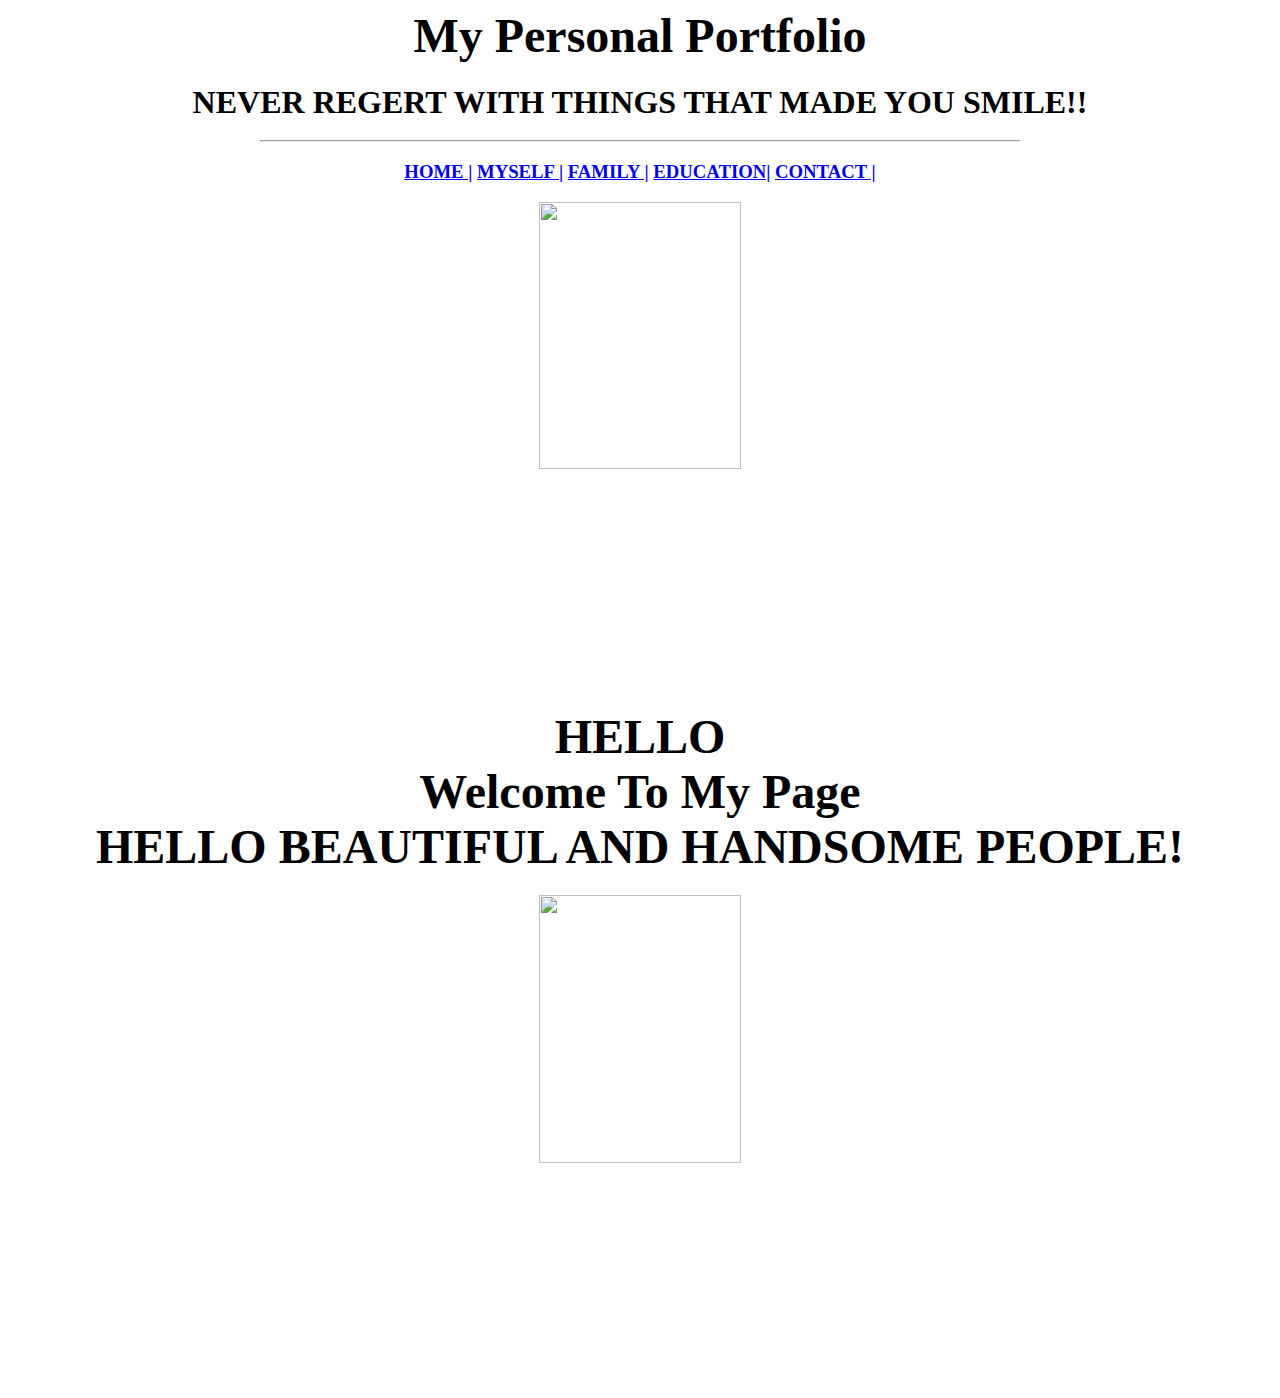
==== index.html @ 6b5bf8a1 "Create index.html" ====
<html>

	<head>
		<title>index</title>
</head>
<body>
<center> <H1> <FONT SIZE="+18" COLOR="#000000" FACE="GOUDY STOUT">My Personal Portfolio</font> </H1> </center>
<center> <H3> <b> <FONT SIZE="6" COLOR="#000000" FACE="Ink Free"> NEVER REGERT WITH THINGS THAT MADE YOU SMILE!! </font> </b> </H3> </center>
<HR WIDTH="60%">

<center>

<h3>
<a href="index.html"> HOME |</a>
<a href="myself.html"> MYSELF |</a>
<a href="family.html"> FAMILY |</a>
<a href="education.html"> EDUCATION|</a>
<a href="contact.html"> CONTACT |</a>
</h3>

<p>
<center> 
<img src="images/love.gif" Width="40%" height="55%">
</center>
</p>


<CENTER> 
<H4> <font size="10" color="#00000" face="Monaco" > HELLO <br> Welcome To My Page <br> HELLO BEAUTIFUL AND HANDSOME PEOPLE! </font> </h4> </P>
</center>

<p>
<center> 
<img src="images/hello.gif" Width="40%" height="55%">
</center>
</p>

</BODY
</HTML>
<BODY BACKGROUND="images/blue.gif">
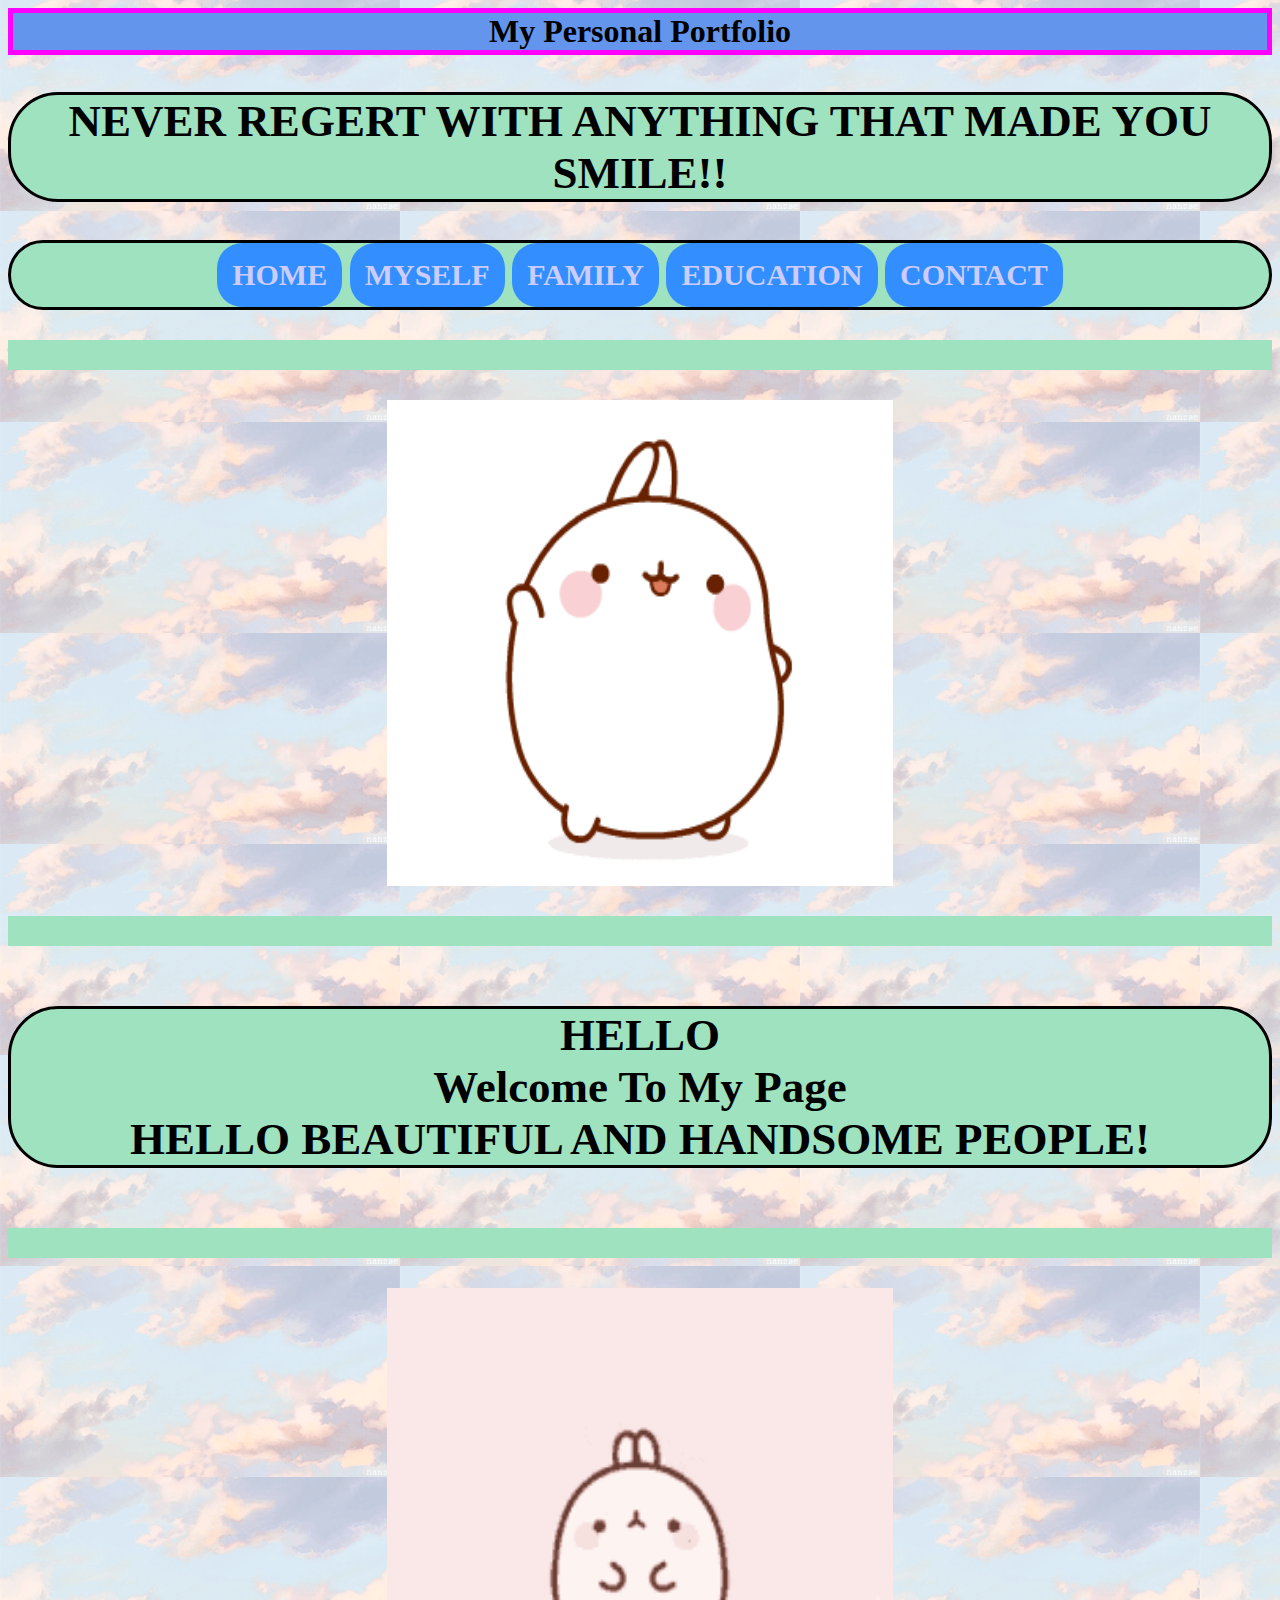
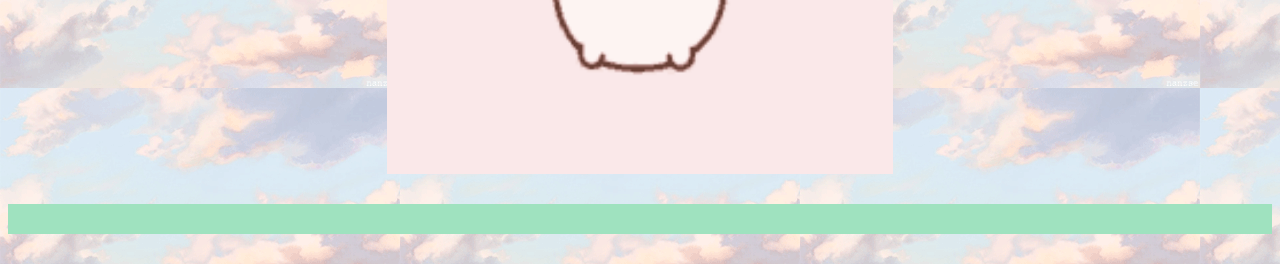
==== commit e4ee4c71: "Update index.html" ====
--- a/index.html
+++ b/index.html
@@ -1,22 +1,34 @@
 <html>
 
 	<head>
-		<title>index</title>
+		<title>MY HOMEPAGE</title>
+		<link rel="stylesheet" href="style.css">
 </head>
+
 <body>
-<center> <H1> <FONT SIZE="+18" COLOR="#000000" FACE="GOUDY STOUT">My Personal Portfolio</font> </H1> </center>
-<center> <H3> <b> <FONT SIZE="6" COLOR="#000000" FACE="Ink Free"> NEVER REGERT WITH THINGS THAT MADE YOU SMILE!! </font> </b> </H3> </center>
-<HR WIDTH="60%">
+<center> <H1> My Personal Portfolio </center> </H1>
+<center> <H2> <b> NEVER REGERT WITH ANYTHING THAT MADE YOU SMILE!! </center> </H2> </b>
 
 <center>
 
 <h3>
-<a href="index.html"> HOME |</a>
-<a href="myself.html"> MYSELF |</a>
-<a href="family.html"> FAMILY |</a>
-<a href="education.html"> EDUCATION|</a>
-<a href="contact.html"> CONTACT |</a>
+<a href="index.html"> HOME </a>
+<a href="myself.html"> MYSELF </a>
+<a href="family.html"> FAMILY </a>
+<a href="education.html"> EDUCATION</a>
+<a href="contact.html"> CONTACT </a>
 </h3>
+
+<p>
+<center> 
+<img src="images/hello.gif" Width="40%" height="55%">
+</center>
+</p>
+
+
+<CENTER> 
+<H4> HELLO <br> Welcome To My Page <br> HELLO BEAUTIFUL AND HANDSOME PEOPLE! </H4>
+</center>
 
 <p>
 <center> 
@@ -24,17 +36,5 @@
 </center>
 </p>
 
-
-<CENTER> 
-<H4> <font size="10" color="#00000" face="Monaco" > HELLO <br> Welcome To My Page <br> HELLO BEAUTIFUL AND HANDSOME PEOPLE! </font> </h4> </P>
-</center>
-
-<p>
-<center> 
-<img src="images/hello.gif" Width="40%" height="55%">
-</center>
-</p>
-
 </BODY
-</HTML>
-<BODY BACKGROUND="images/blue.gif">+</HTML>--- a/style.css
+++ b/style.css
@@ -0,0 +1,81 @@
+body
+{
+	background-image: url("images/blue.gif");
+}
+
+h1 
+{
+	color: #000000;
+	text-align: center;
+	border: 5px solid #FF00FF;
+	background-color: #6495ED;
+	border-radius: 20px
+	font-size: 45px;
+	width: 7000px
+	padding: 0px;
+	font-family: 'CASTELLAR', cursive;
+}
+
+h2
+{
+	background-color: #9FE2BF; 
+	color: #000000;
+	text-align: center;
+	font-family: 'LUCIDA CALLIGRAPHY', cursive;
+	font-size: 45px;
+	border:solid;
+	border-color: black;
+	border-radius: 50px;
+}
+
+h3
+{
+	background-color: #9FE2BF; 
+	color: #000000;
+	text-align: center;
+	font-family: 'LUCIDA CALLIGRAPHY', cursive;
+	font-size: 30px;
+	border:solid;
+	border-color: black;
+	border-radius: 40px;
+}
+
+h4 
+{
+	background-color: #9FE2BF; 
+	color: #000000;
+	text-align: center;
+	font-family: 'LUCIDA CALLIGRAPHY', cursive;
+	font-size: 45px;
+	border:solid;
+	border-color: black;
+	border-radius: 50px;
+}
+
+p
+{
+	background-color: #9FE2BF;
+	font-size: 30px;
+	text-align: center;
+	color: #000000;
+	font-family: 'Lucida Bright', cursive;
+	padding: 15px;
+}
+
+
+a:link, a:visited
+	{
+		background-color: #338FFF;
+		color: #CCCCFF;
+		text-align: center;
+		text-decoration: none;
+		display: inline-block;
+		border-radius: 25px;
+		padding: 15px;
+	}
+
+a:hover, a:active
+	{
+		background-color: #75BDE3;
+		color: #7590E3;
+	}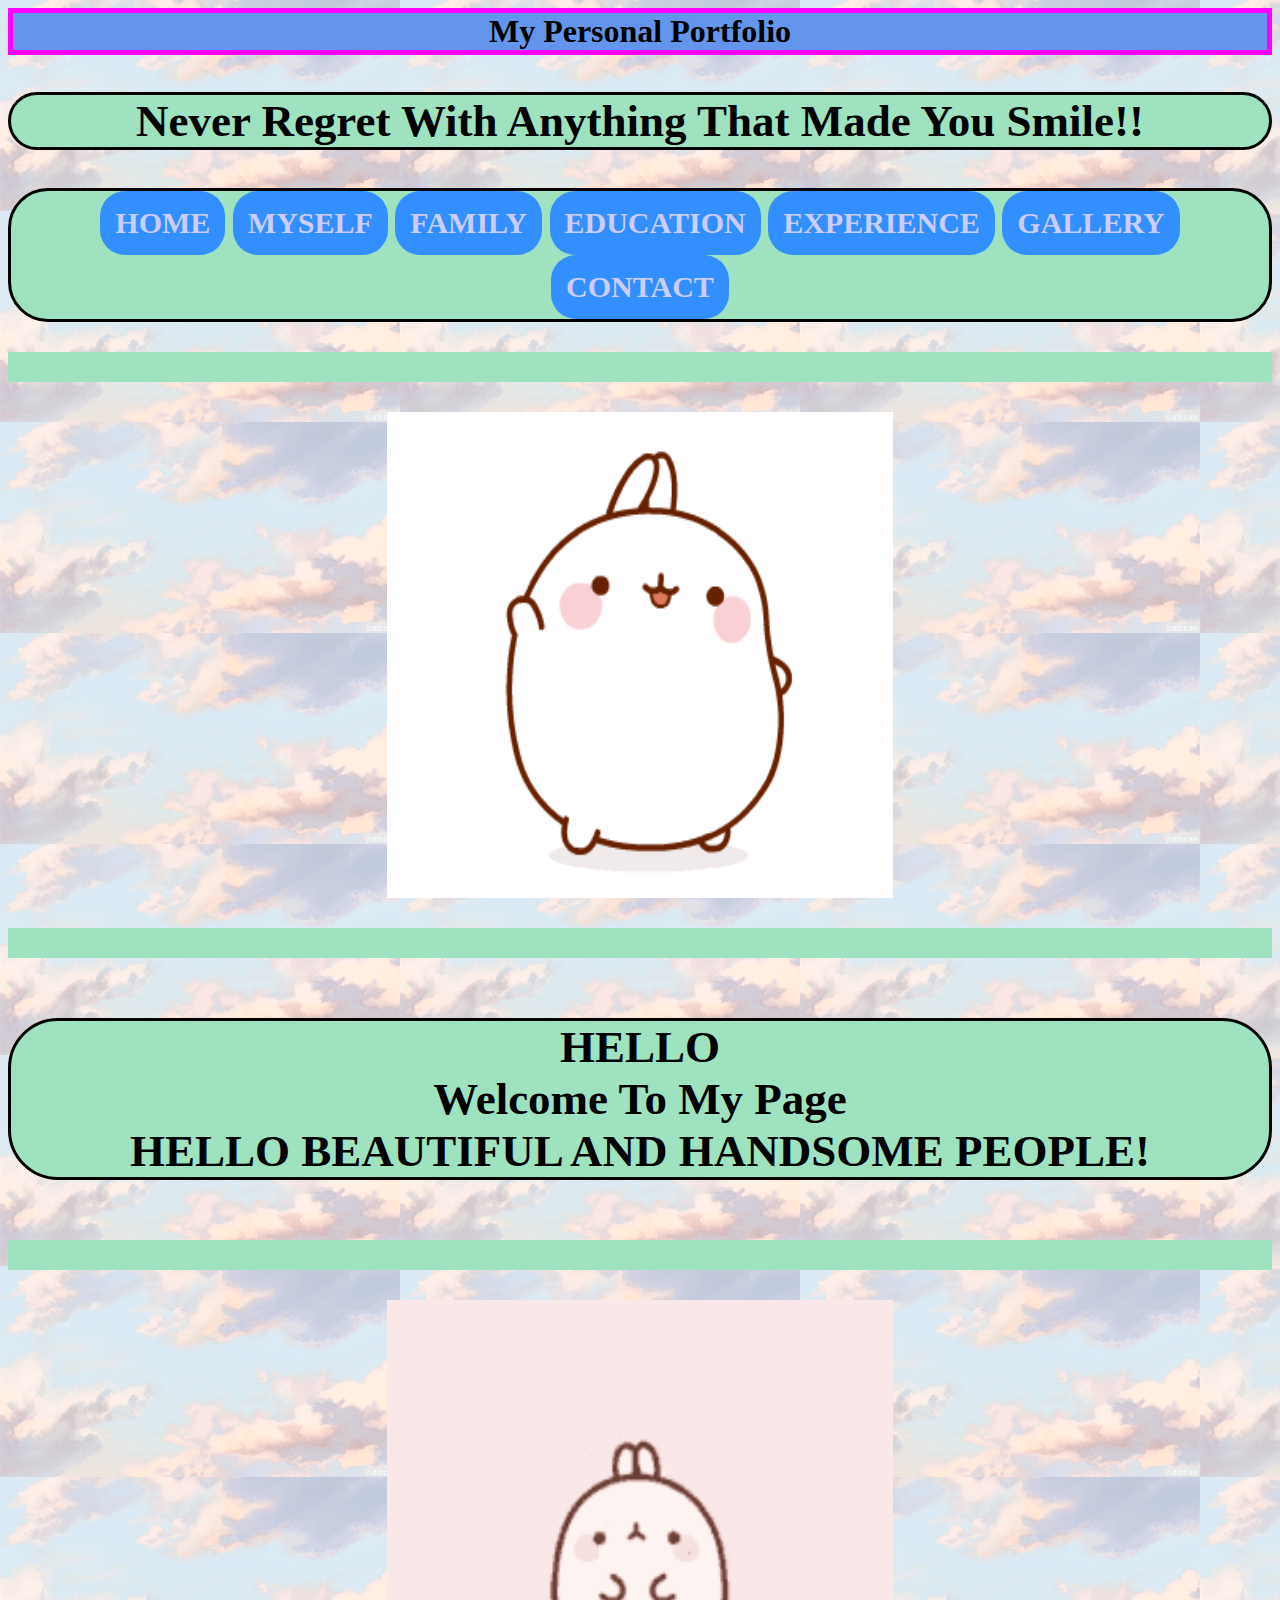
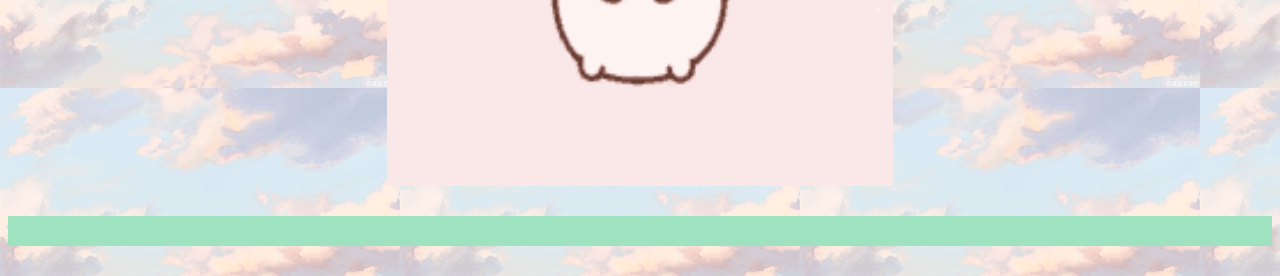
==== commit 83df521a: "Update index.html" ====
--- a/index.html
+++ b/index.html
@@ -7,7 +7,7 @@
 
 <body>
 <center> <H1> My Personal Portfolio </center> </H1>
-<center> <H2> <b> NEVER REGERT WITH ANYTHING THAT MADE YOU SMILE!! </center> </H2> </b>
+<center> <H2> <b> Never Regret With Anything That Made You Smile!!  </center> </H2> </b>
 
 <center>
 
@@ -16,6 +16,8 @@
 <a href="myself.html"> MYSELF </a>
 <a href="family.html"> FAMILY </a>
 <a href="education.html"> EDUCATION</a>
+<a href="experience.html"> EXPERIENCE </a>
+<a href="gallery.html"> GALLERY </a>
 <a href="contact.html"> CONTACT </a>
 </h3>
 
